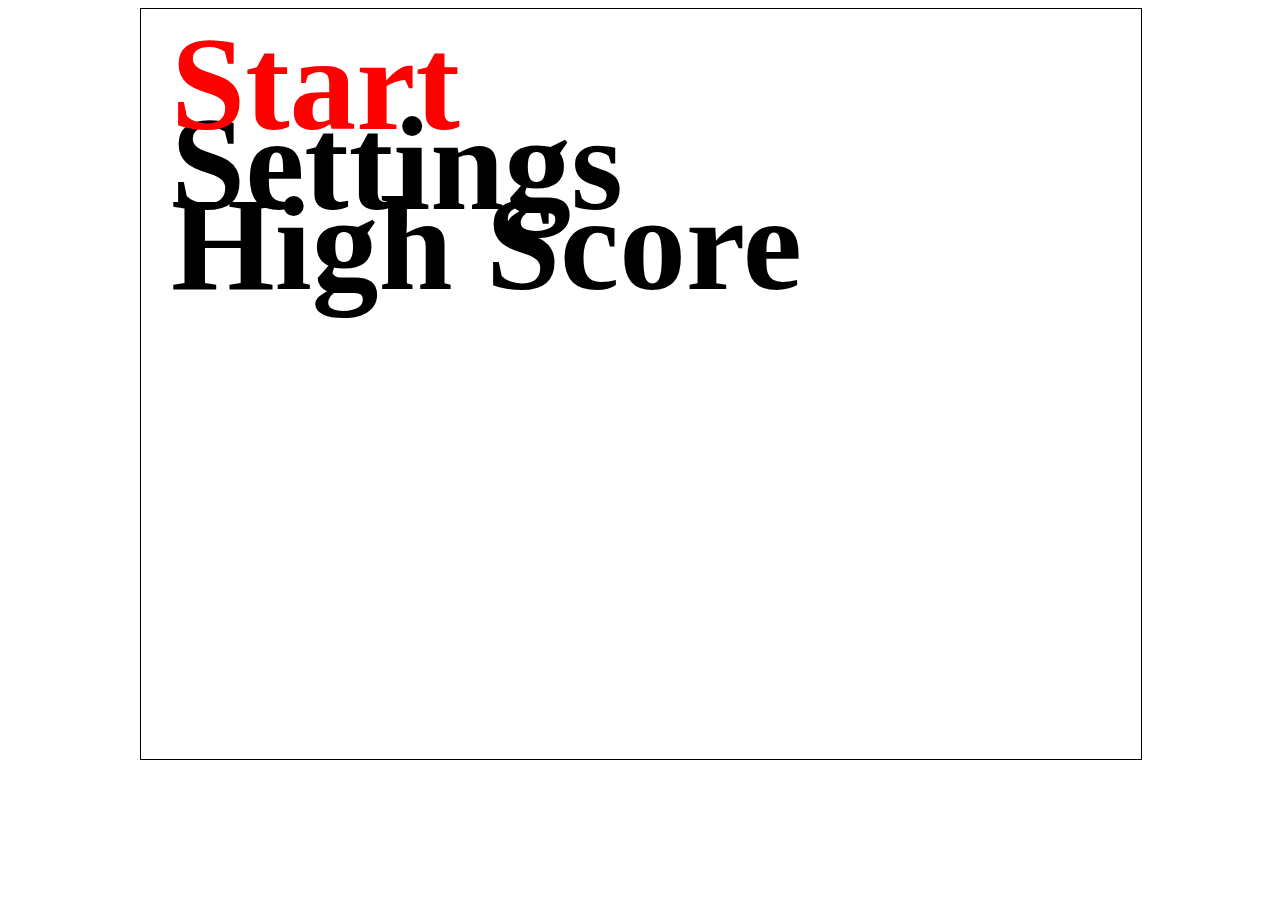
==== index.html @ ab3b7975 "Added tile map." ====
<html>
	<head>
		<link rel='stylesheet' type='text/css' href='./res/styles.css' />
		<script src='./res/scripts.js' type='text/javascript'></script>
		<script src='./libs/kinetic-v4.1.2.min.js'></script>
		<script src='./libs/jaws.js'></script>
		<script src='https://ajax.googleapis.com/ajax/libs/jquery/1.8.3/jquery.min.js'></script>
		<!--<script src="https://ajax.googleapis.com/ajax/libs/jqueryui/1.9.2/jquery-ui.min.js"></script>-->
		<!--<script src='./libs/crafty.js'></script>-->
	</head>
	<body>
		<div id='fullWrapper'>
			<canvas id='gamePlay' width=1000 height=750>Your browser doesn't support canvases.  What a shame.</canvas>
		</div>
	</body>
</html>
---- res/styles.css ----
#fullWrapper{
	width:1000px;
	margin-left:auto;
	margin-right:auto;
}

canvas {
	border: 1px solid black;
	cursor: crosshair;
}
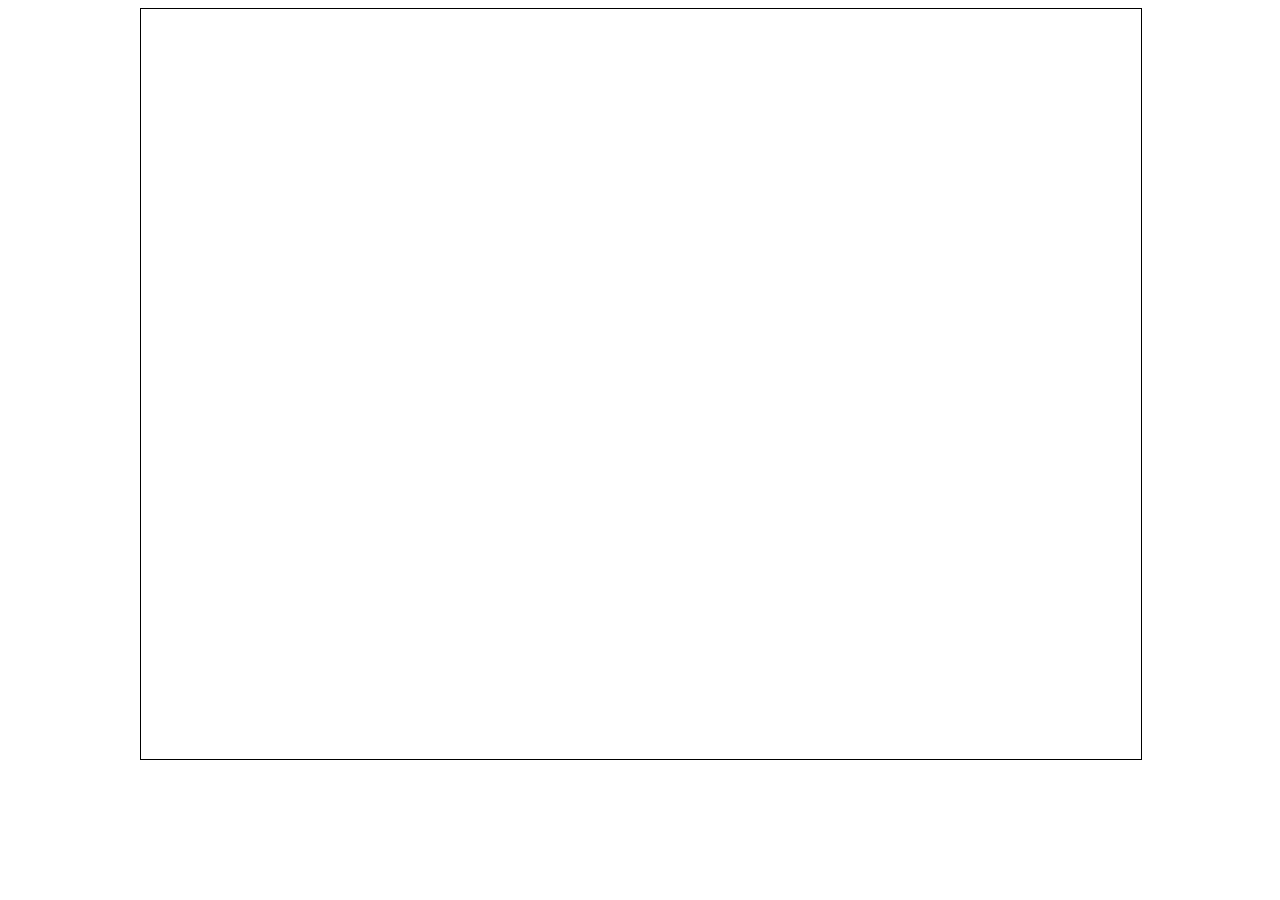
==== commit 19f9d8dd: "More reorg, and cleaning up index" ====
--- a/index.html
+++ b/index.html
@@ -1,16 +1,22 @@
 <html>
 	<head>
-		<link rel='stylesheet' type='text/css' href='./res/styles.css' />
-		<script src='./res/scripts.js' type='text/javascript'></script>
-		<script src='./libs/kinetic-v4.1.2.min.js'></script>
+		 <!--Main Stylesheet -->
+		<link rel='stylesheet' type='text/css' href='./res/styles/main.css' />
+		
+		 <!--Game Scripts -->
+		<script src='./res/scripts/main.js' type='text/javascript'></script>
+		<script src='./res/scripts/states.js' type='text/javascript'></script>
+		<script src='./res/scripts/levels.js' type='text/javascript'></script>
+		<script src='./res/scripts/entities.js' type='text/javascript'></script>
+		<script src='./res/scripts/utils.js' type='text/javascript'></script>
+		
+		<!--Libraries-->
 		<script src='./libs/jaws.js'></script>
 		<script src='https://ajax.googleapis.com/ajax/libs/jquery/1.8.3/jquery.min.js'></script>
-		<!--<script src="https://ajax.googleapis.com/ajax/libs/jqueryui/1.9.2/jquery-ui.min.js"></script>-->
-		<!--<script src='./libs/crafty.js'></script>-->
 	</head>
 	<body>
 		<div id='fullWrapper'>
-			<canvas id='gamePlay' width=1000 height=750>Your browser doesn't support canvases.  What a shame.</canvas>
+			<canvas id='gamePlay' width=1000 height=750>Your browser does not support the HTML5 canvas element.</canvas>
 		</div>
 	</body>
 </html>--- a/res/styles/main.css
+++ b/res/styles/main.css
@@ -0,0 +1,10 @@
+#fullWrapper{
+	width:1000px;
+	margin-left:auto;
+	margin-right:auto;
+}
+
+canvas {
+	border: 1px solid black;
+	cursor: crosshair;
+}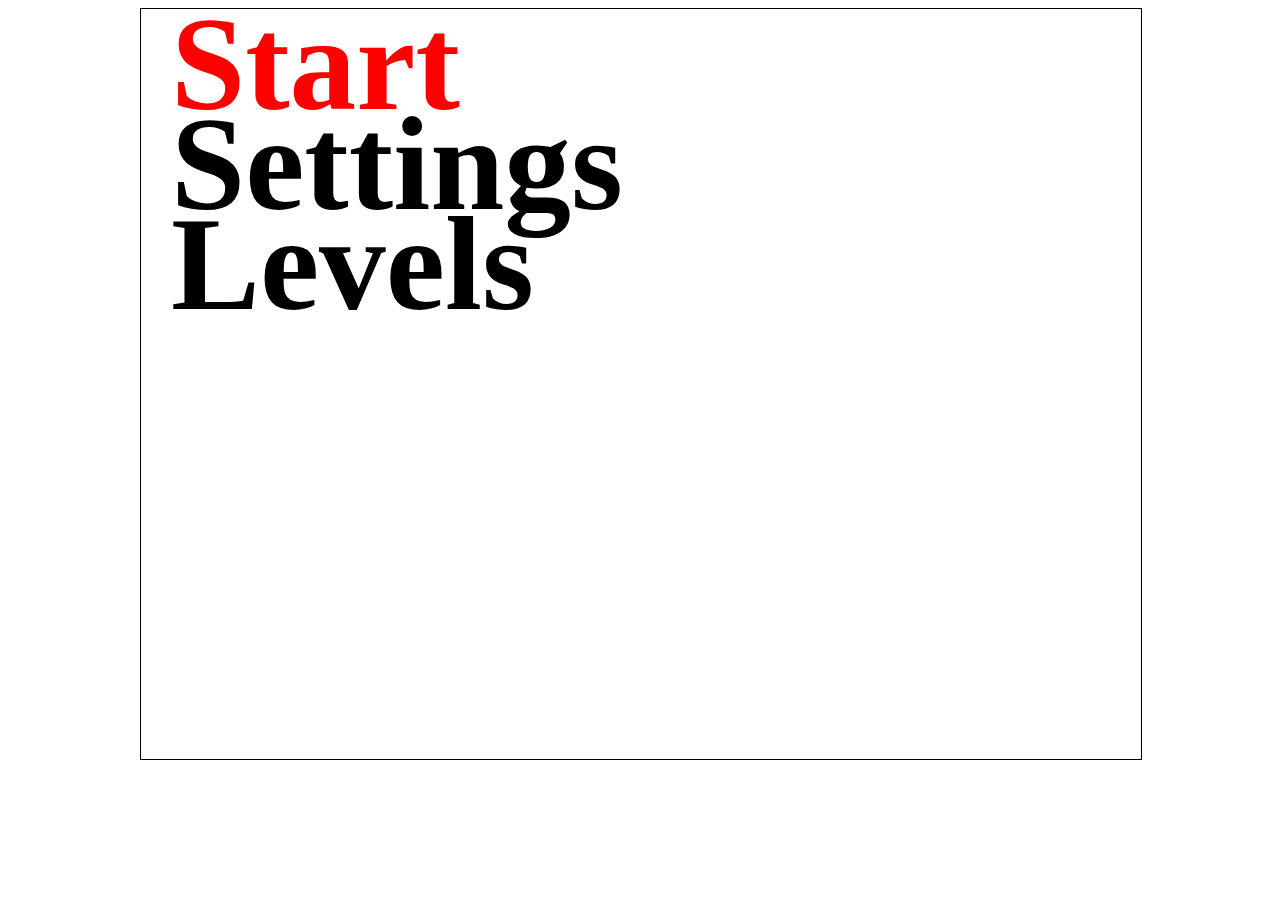
==== commit f5f3c63b: "Yet another drunk commit" ====
--- a/index.html
+++ b/index.html
@@ -4,15 +4,17 @@
 		<link rel='stylesheet' type='text/css' href='./res/styles/main.css' />
 		
 		 <!--Game Scripts -->
+		<script src='./res/scripts/entities.js' type='text/javascript'></script>
+		<script src='./res/scripts/levels.js' type='text/javascript'></script>
 		<script src='./res/scripts/main.js' type='text/javascript'></script>
 		<script src='./res/scripts/states.js' type='text/javascript'></script>
-		<script src='./res/scripts/levels.js' type='text/javascript'></script>
-		<script src='./res/scripts/entities.js' type='text/javascript'></script>
 		<script src='./res/scripts/utils.js' type='text/javascript'></script>
+		<script src='./res/scripts/vars.js' type='text/javascript'></script>
 		
 		<!--Libraries-->
-		<script src='./libs/jaws.js'></script>
-		<script src='https://ajax.googleapis.com/ajax/libs/jquery/1.8.3/jquery.min.js'></script>
+		<script src='./libs/jaws.js' type='text/javascript'></script>
+		<script src='https://ajax.googleapis.com/ajax/libs/jquery/1.8.3/jquery.min.js' type='text/javascript'></script>
+		<script src='./libs/manic-utils-0.1.js' type='text/javascript'></script>
 	</head>
 	<body>
 		<div id='fullWrapper'>
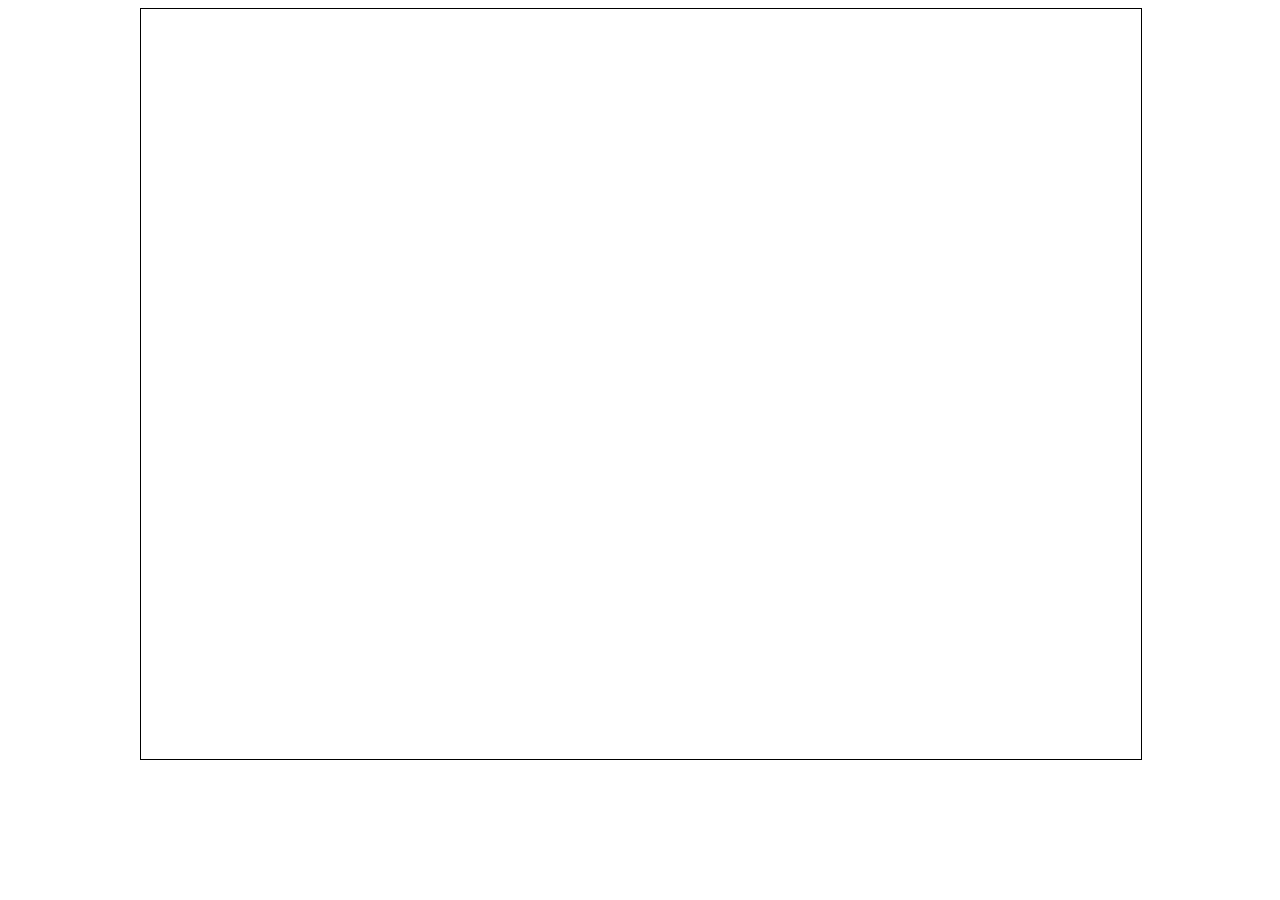
==== commit ea61e7d8: "Got a new menu system working" ====
--- a/index.html
+++ b/index.html
@@ -13,12 +13,13 @@
 		
 		<!--Libraries-->
 		<script src='./libs/jaws.js' type='text/javascript'></script>
+		<script src='./libs/kinetic-v4.3.1.js' type='text/javascript'></script>
 		<script src='https://ajax.googleapis.com/ajax/libs/jquery/1.8.3/jquery.min.js' type='text/javascript'></script>
 		<script src='./libs/manic-utils-0.1.js' type='text/javascript'></script>
 	</head>
 	<body>
 		<div id='fullWrapper'>
-			<canvas id='gamePlay' width=1000 height=750>Your browser does not support the HTML5 canvas element.</canvas>
+			<div id='stage'></div>
 		</div>
 	</body>
 </html>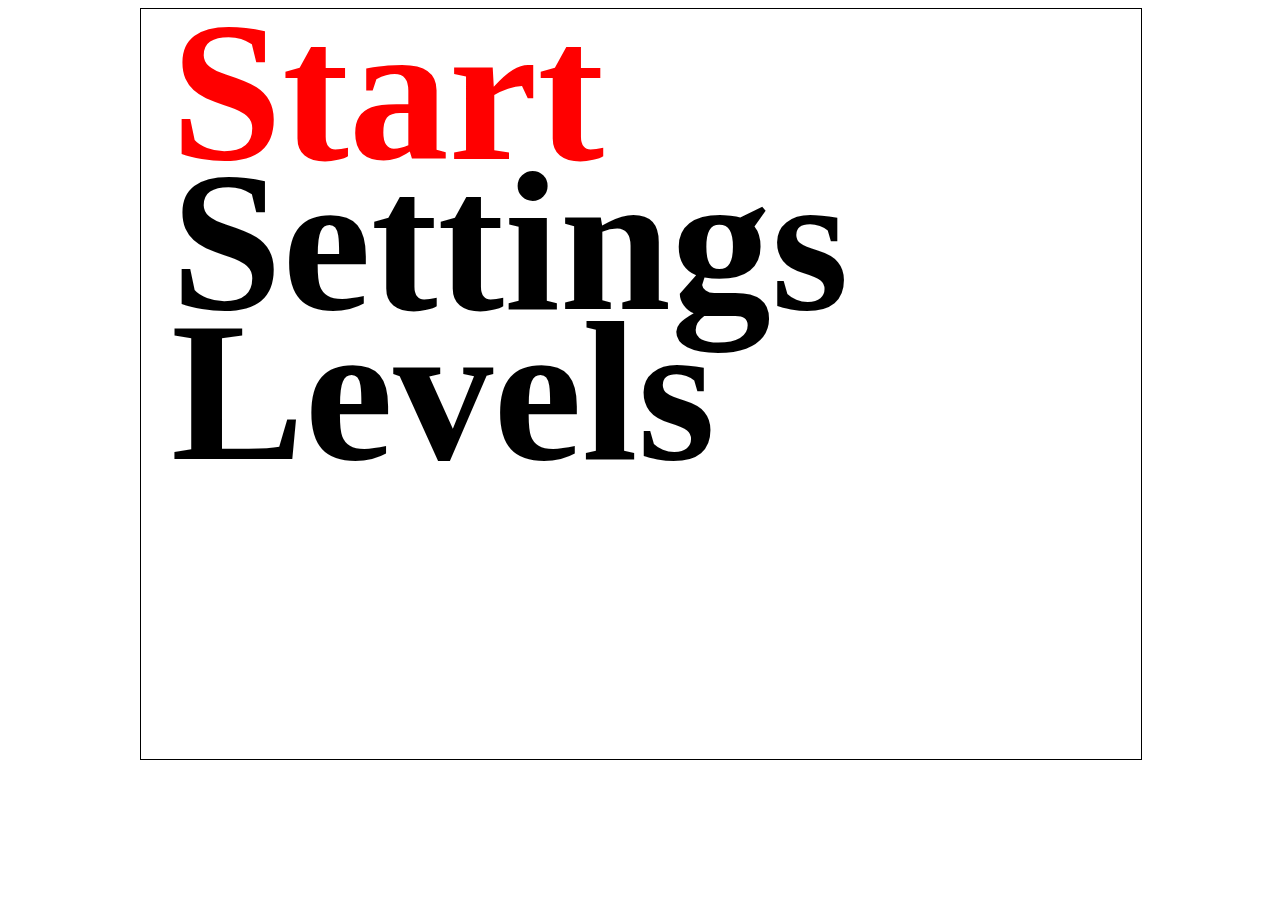
==== commit 597d44f6: "Revert "Got a new menu system working"" ====
--- a/index.html
+++ b/index.html
@@ -13,13 +13,12 @@
 		
 		<!--Libraries-->
 		<script src='./libs/jaws.js' type='text/javascript'></script>
-		<script src='./libs/kinetic-v4.3.1.js' type='text/javascript'></script>
 		<script src='https://ajax.googleapis.com/ajax/libs/jquery/1.8.3/jquery.min.js' type='text/javascript'></script>
 		<script src='./libs/manic-utils-0.1.js' type='text/javascript'></script>
 	</head>
 	<body>
 		<div id='fullWrapper'>
-			<div id='stage'></div>
+			<canvas id='gamePlay' width=1000 height=750>Your browser does not support the HTML5 canvas element.</canvas>
 		</div>
 	</body>
 </html>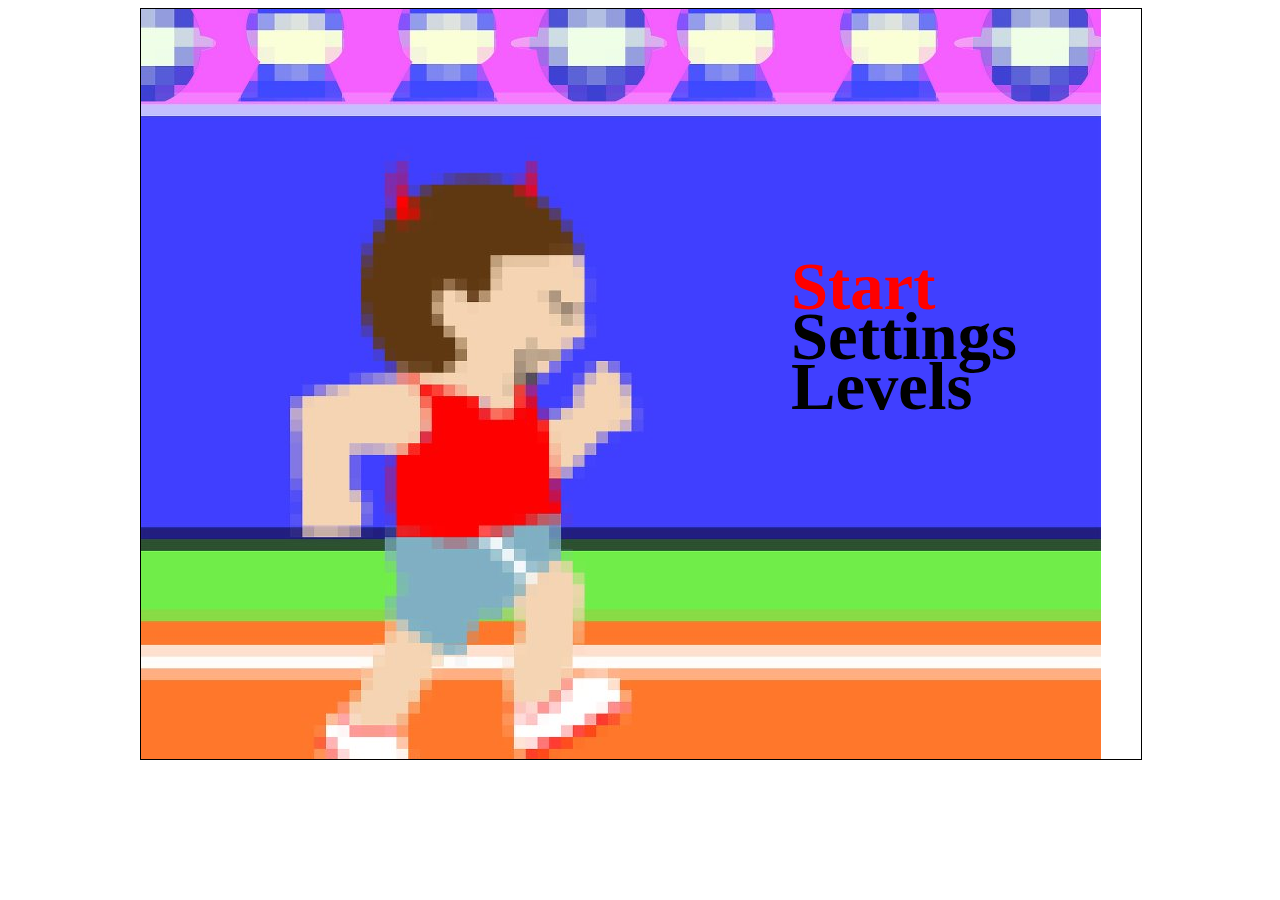
==== commit e650ed47: "Added buzz library." ====
--- a/index.html
+++ b/index.html
@@ -13,6 +13,7 @@
 		
 		<!--Libraries-->
 		<script src='./libs/jaws.js' type='text/javascript'></script>
+		<script src='./libs/buzz.js' type='text/javascript'></script>
 		<script src='https://ajax.googleapis.com/ajax/libs/jquery/1.8.3/jquery.min.js' type='text/javascript'></script>
 		<script src='./libs/manic-utils-0.1.js' type='text/javascript'></script>
 	</head>
